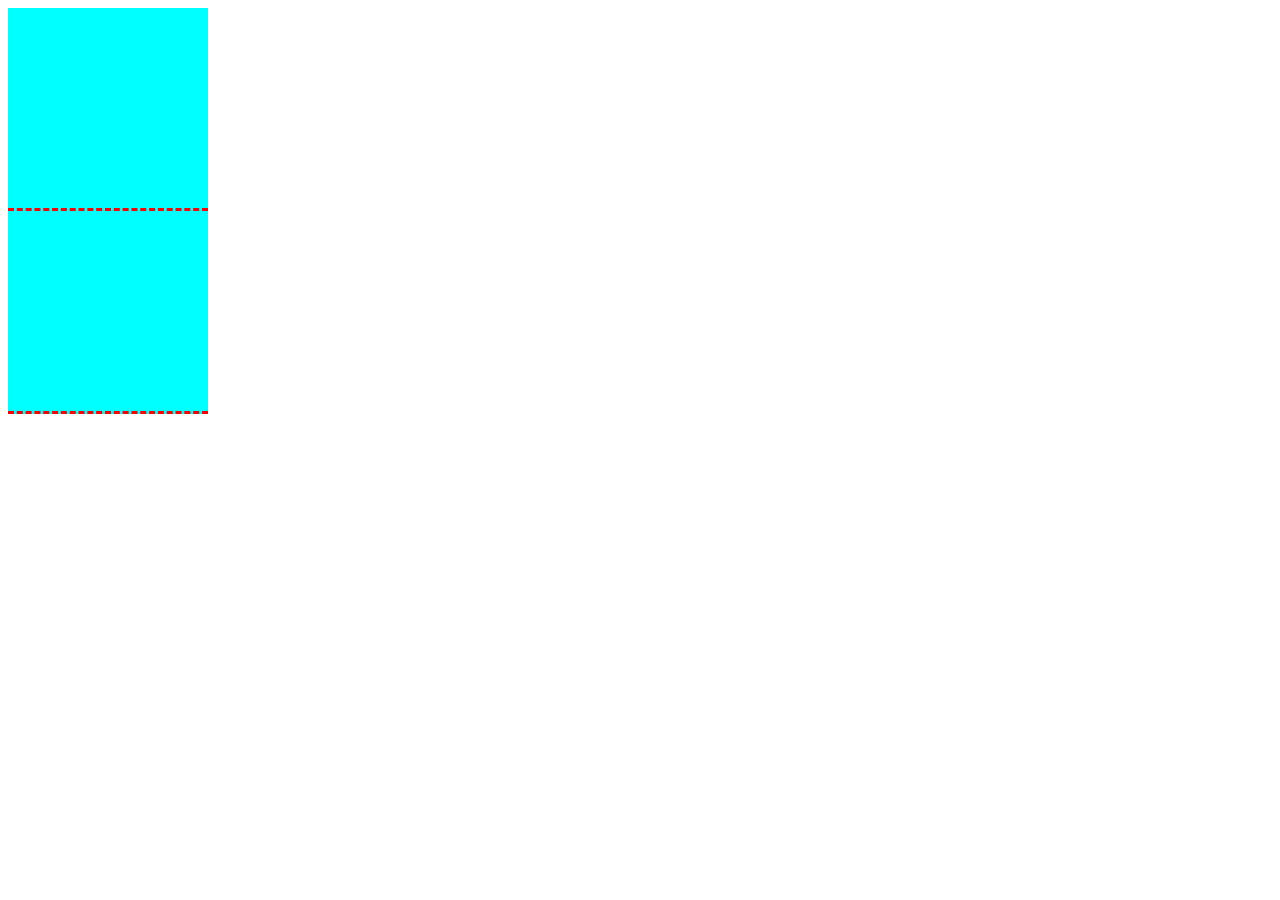
==== ex-09_positionstatic/index.html @ 4764aa29 "Model Box e padding" ====
<!DOCTYPE html>
<html lang="pt-br">
<head>
    <meta charset="UTF-8">
    <meta name="viewport" content="width=device-width, initial-scale=1.0">
    <link rel="stylesheet" href="style.css">
    <title>Position Static </title>
</head>
<body>
    <div class="posicao-statica"></div>
    <div class="posicao-statica"></div>
    
</body>
</html>
---- ex-09_positionstatic/style.css ----
.posicao-statica{
    width: 200px;
    height: 200px;
    background-color: aqua;
    border-bottom: 3px dashed red;
}
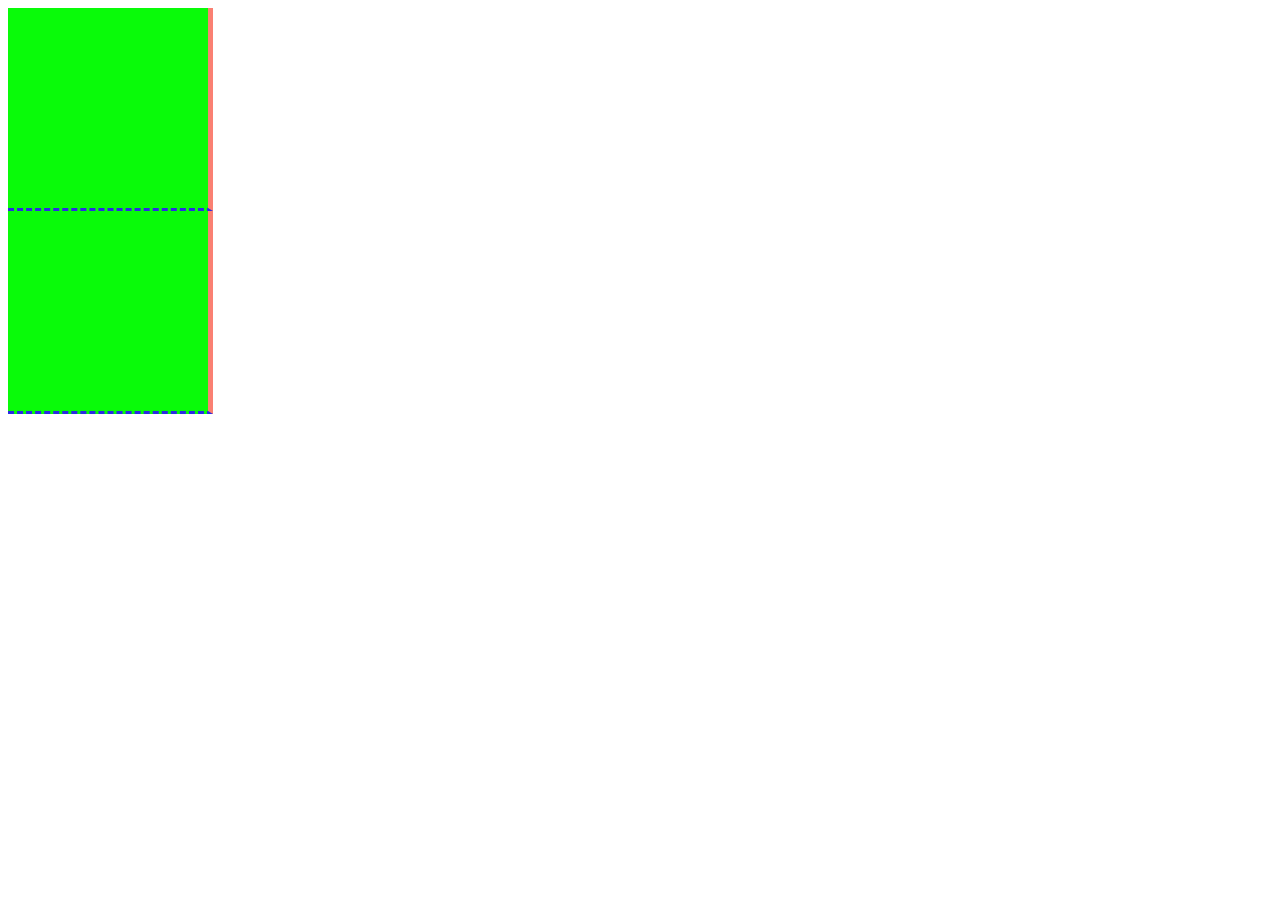
==== commit 8bfad35f: "Arquivo CSS Position Static" ====
--- a/ex-09_positionstatic/index.html
+++ b/ex-09_positionstatic/index.html
@@ -4,11 +4,13 @@
     <meta charset="UTF-8">
     <meta name="viewport" content="width=device-width, initial-scale=1.0">
     <link rel="stylesheet" href="style.css">
-    <title>Position Static </title>
+    <title>Document</title>
 </head>
 <body>
-    <div class="posicao-statica"></div>
-    <div class="posicao-statica"></div>
     
+    <div class="posicao static"></div>
+    
+    <div class="posicao static"></div>
+
 </body>
 </html>--- a/ex-09_positionstatic/style.css
+++ b/ex-09_positionstatic/style.css
@@ -1,6 +1,12 @@
-.posicao-statica{
+.posicao{
     width: 200px;
     height: 200px;
-    background-color: aqua;
-    border-bottom: 3px dashed red;
+    background-color: rgb(9, 251, 9);
+    border-bottom: 3px dashed rgb(43, 43, 227);
+}
+
+.static{
+    border-right: 5px solid salmon;
+    position: static;
+    top: 20px;
 }